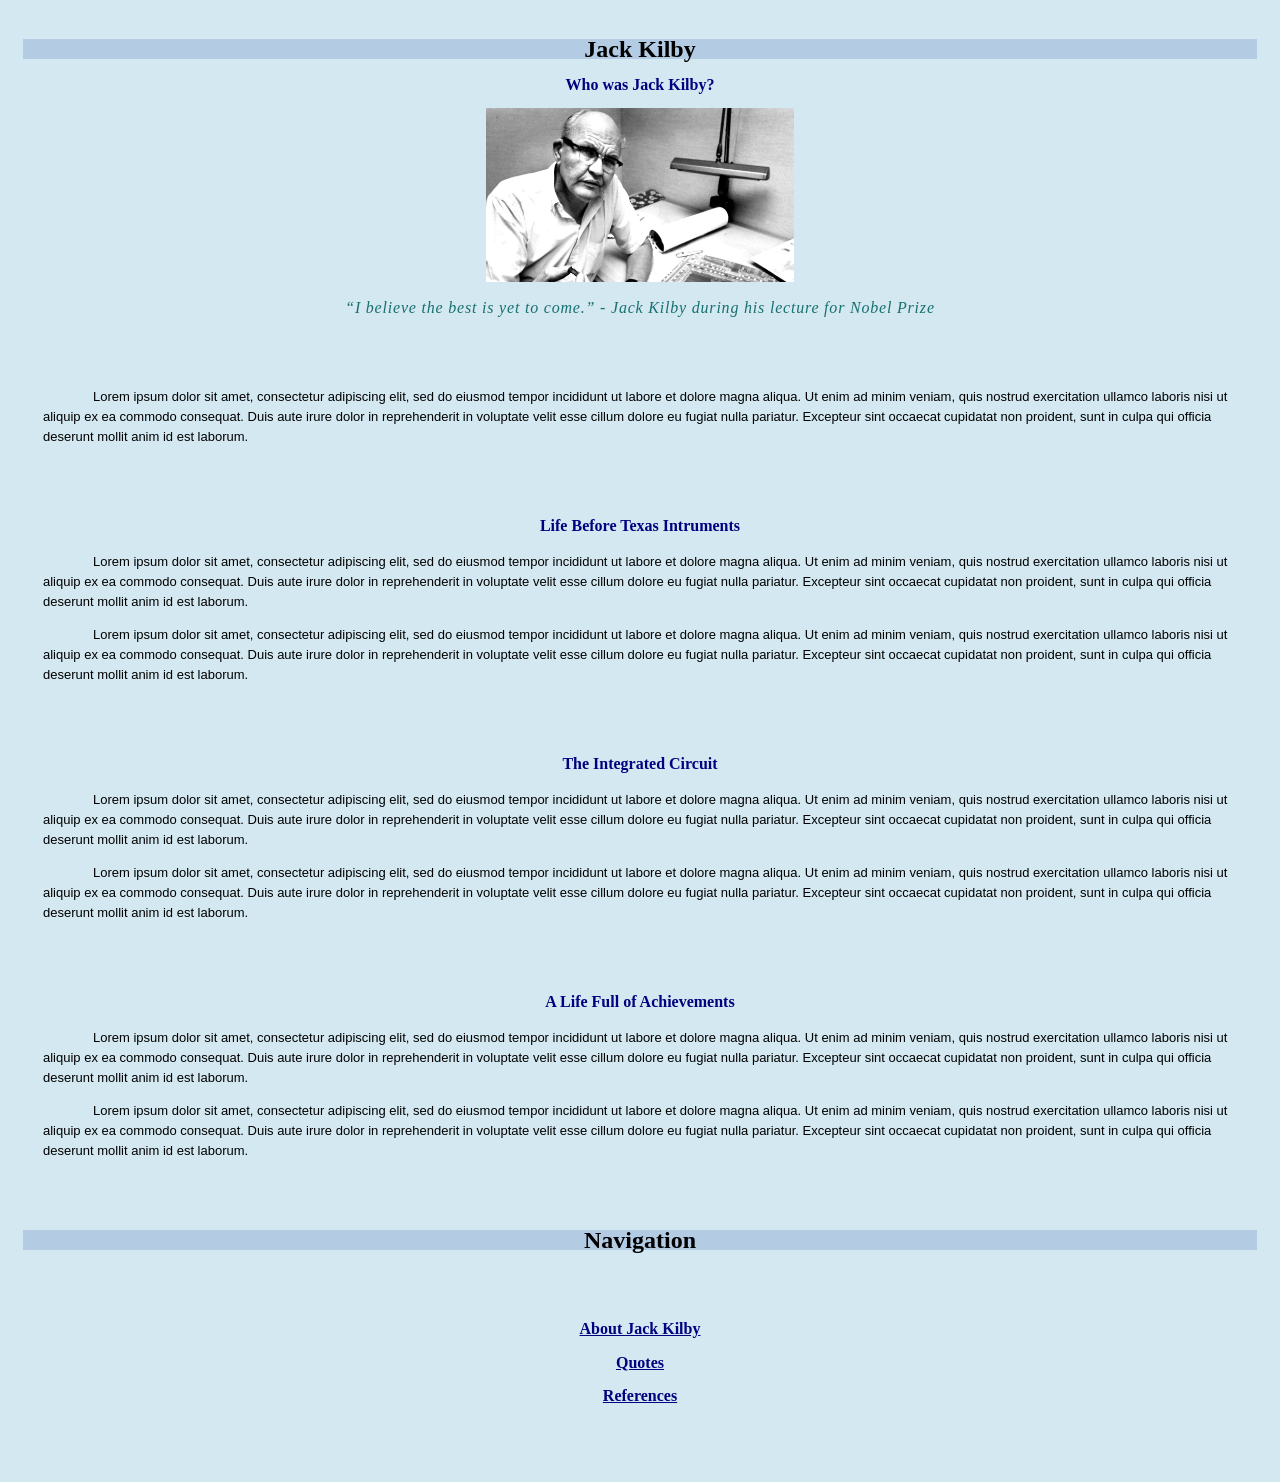
==== index.html @ 3a72b7f1 "Add files via upload" ====
<!DOCTYPE html>
<html lang="en">
	<head>
		<title>Jack Kilby Basic Information</title>
		<meta charset="utf-8"/>
	<link href="style1.css" rel="stylesheet" type="text/css"/>
	</head>
	<body>
		<div id="header">
			<div id="sitebranding">
				<h1 style="font-family: Georgia;">Jack Kilby</h1>
			</div>
		</div> <!-- end of header div -->
		<div id="bodycontent">
			<h2><b>Who was Jack Kilby?</b></h2>
			<img src="jackkilbydallasmorningnews.jpg" width="25%" height="25%"
				alt="A photo of Jack Kilby from Dallas Morning News" />
							<div id="tagline">
				<blockquote class="fun">“I believe the best is yet to come.” - Jack Kilby during his lecture for Nobel Prize</p>
			</blockquote>
			</div>
			<br></br>
			</p>
			<p>Lorem ipsum dolor sit amet, consectetur adipiscing elit, sed do eiusmod tempor incididunt ut labore et dolore magna aliqua. Ut enim ad minim veniam, quis nostrud exercitation ullamco laboris nisi ut aliquip ex ea commodo consequat. Duis aute irure dolor in reprehenderit in voluptate velit esse cillum dolore eu fugiat nulla pariatur. Excepteur sint occaecat cupidatat non proident, sunt in culpa qui officia deserunt mollit anim id est laborum.</p>
			<br></br>
			<h3><b>Life Before Texas Intruments</b></h3>
			<p>Lorem ipsum dolor sit amet, consectetur adipiscing elit, sed do eiusmod tempor incididunt ut labore et dolore magna aliqua. Ut enim ad minim veniam, quis nostrud exercitation ullamco laboris nisi ut aliquip ex ea commodo consequat. Duis aute irure dolor in reprehenderit in voluptate velit esse cillum dolore eu fugiat nulla pariatur. Excepteur sint occaecat cupidatat non proident, sunt in culpa qui officia deserunt mollit anim id est laborum.</p>
			<p>Lorem ipsum dolor sit amet, consectetur adipiscing elit, sed do eiusmod tempor incididunt ut labore et dolore magna aliqua. Ut enim ad minim veniam, quis nostrud exercitation ullamco laboris nisi ut aliquip ex ea commodo consequat. Duis aute irure dolor in reprehenderit in voluptate velit esse cillum dolore eu fugiat nulla pariatur. Excepteur sint occaecat cupidatat non proident, sunt in culpa qui officia deserunt mollit anim id est laborum.</p>
			<br></br>
			<h3><b>The Integrated Circuit</b></h3>
			<p>Lorem ipsum dolor sit amet, consectetur adipiscing elit, sed do eiusmod tempor incididunt ut labore et dolore magna aliqua. Ut enim ad minim veniam, quis nostrud exercitation ullamco laboris nisi ut aliquip ex ea commodo consequat. Duis aute irure dolor in reprehenderit in voluptate velit esse cillum dolore eu fugiat nulla pariatur. Excepteur sint occaecat cupidatat non proident, sunt in culpa qui officia deserunt mollit anim id est laborum.</p>
			<p>Lorem ipsum dolor sit amet, consectetur adipiscing elit, sed do eiusmod tempor incididunt ut labore et dolore magna aliqua. Ut enim ad minim veniam, quis nostrud exercitation ullamco laboris nisi ut aliquip ex ea commodo consequat. Duis aute irure dolor in reprehenderit in voluptate velit esse cillum dolore eu fugiat nulla pariatur. Excepteur sint occaecat cupidatat non proident, sunt in culpa qui officia deserunt mollit anim id est laborum.</p>
			<br></br>
			<h3><b>A Life Full of Achievements</b></h3>
			<p>Lorem ipsum dolor sit amet, consectetur adipiscing elit, sed do eiusmod tempor incididunt ut labore et dolore magna aliqua. Ut enim ad minim veniam, quis nostrud exercitation ullamco laboris nisi ut aliquip ex ea commodo consequat. Duis aute irure dolor in reprehenderit in voluptate velit esse cillum dolore eu fugiat nulla pariatur. Excepteur sint occaecat cupidatat non proident, sunt in culpa qui officia deserunt mollit anim id est laborum.</p>
			<p>Lorem ipsum dolor sit amet, consectetur adipiscing elit, sed do eiusmod tempor incididunt ut labore et dolore magna aliqua. Ut enim ad minim veniam, quis nostrud exercitation ullamco laboris nisi ut aliquip ex ea commodo consequat. Duis aute irure dolor in reprehenderit in voluptate velit esse cillum dolore eu fugiat nulla pariatur. Excepteur sint occaecat cupidatat non proident, sunt in culpa qui officia deserunt mollit anim id est laborum.</p>
		</div> <!-- end of bodycontent div -->
				<div id="navigation">
				<br></br>
				<h1 style="font-family: Georgia;">Navigation</h1>
				<br></br>
				<h2><a href="index.html">About Jack Kilby</a></h2>
				<h2><a href="quotes.html">Quotes</a></h2>
				<h2><a href="references.html">References</a></h2>
				<br></br>
		</div> <!-- end of navigation div -->
	</body>
</html>
---- style1.css ----
/*
CSS for Bubble Under site
*/

body {
	font-family: Verdana, Helvetica, Arial, sans-serif;
	background-color: #d3e8f0;
	line-height: 125%;
	padding: 15px;
}

h1 {
	font-family: "Trebuchet MS", Helvetica, Arial, sans-serif;
	font-size: x-large;
	text-align: center;
	background-color: #b3cbe3;
	color: black
}

h2 {
	font-family: Georgia, Times New Roman, Verdana, Helvetica, Arial, sans-serif;
	font-size: medium;
	font-weight: normal;
	text-align: center;
	color: navy
}

h3 {
	font-family: Georgia, Times New Roman, Verdana, Helvetica, Arial, sans-serif;
	font-size: medium;
	font-weight: normal;
	text-align: center;
	color: navy
}

li {
	font-size: small;
}

p {
	font-size: small;
	color: black;
	    text-indent: 50px; 
    margin-left: 20px; 
}

img {
  display: block;
  margin-left: auto;
  margin-right: auto;
}


a {
	font-weight: bold;
}

a:link {
	color: navy;
}

a:visited {
	color: gray;
}
a:hover {
	text-decoration: none;
	color: white;
	background-color: navy;
}
a:active {
	color: aqua;
	background-color: navy;
}

.fun {
	color: #187070;
	font-family: Georgia, Times, serif;
	letter-spacing: 0.05em;
}

blockquote.fun {
	font-style: italic;
	text-align: center
}

blockquote.elegant {
	font-family: Georgia, Times New Roman, Verdana, Helvetica, Arial, sans-serif;
	font-style: normal;
	text-align: center
}

li {
	color: brown;
}

#tagline p {
	font-style: italic;
	font-family: Georgia, Times, serif;
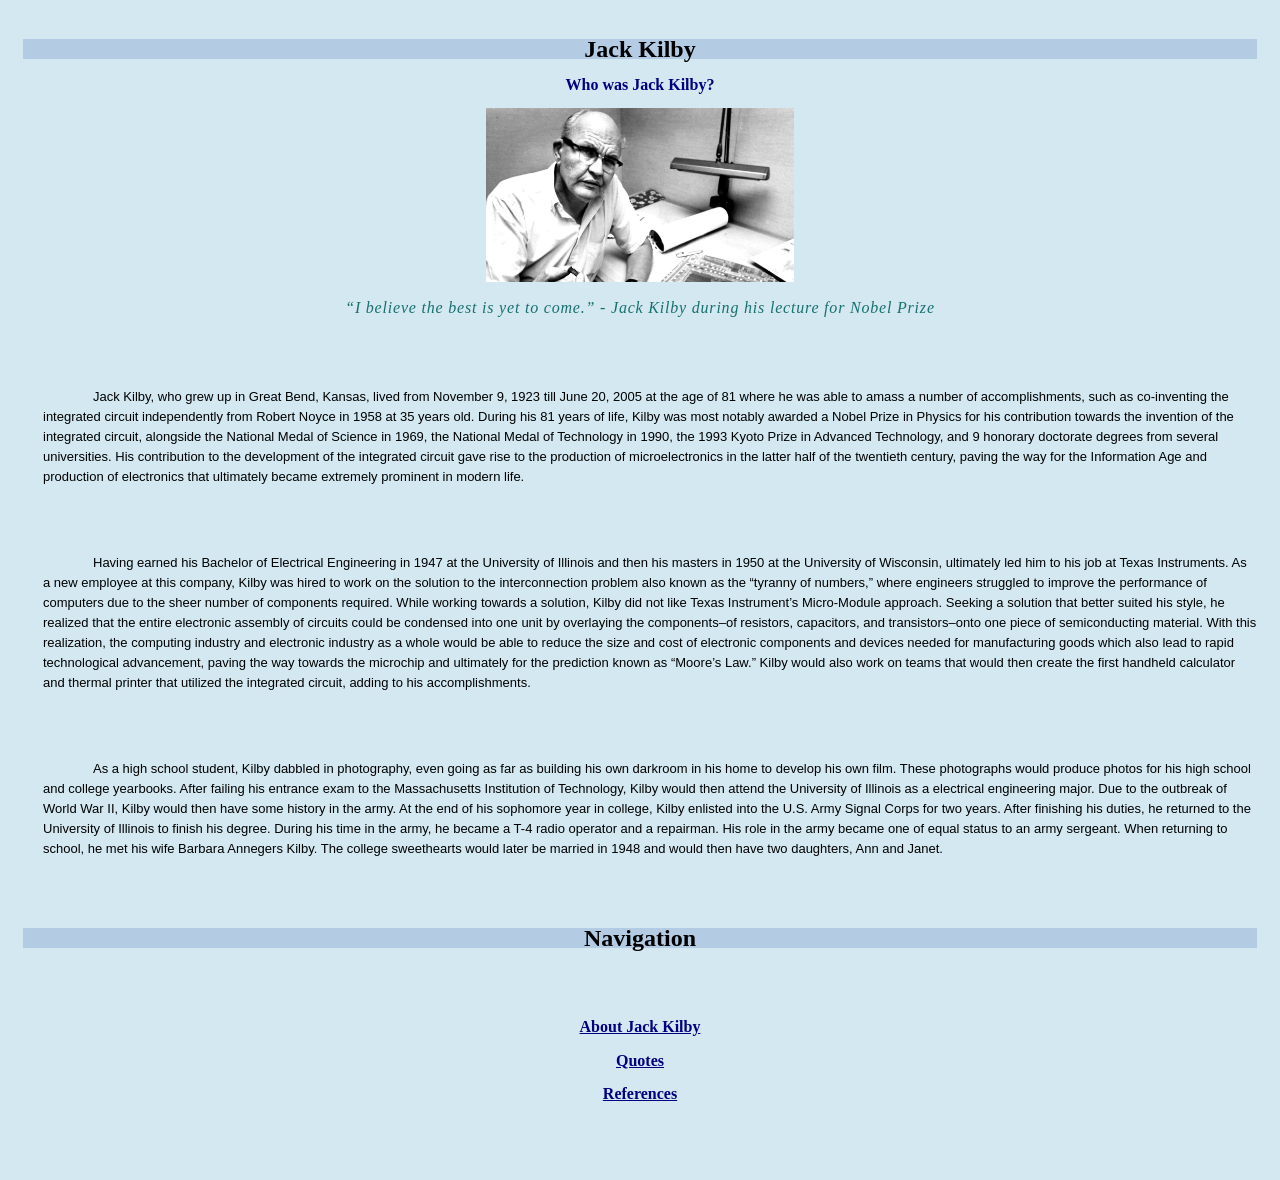
==== commit 29e51c47: "Update index.html" ====
--- a/index.html
+++ b/index.html
@@ -21,19 +21,11 @@
 			</div>
 			<br></br>
 			</p>
-			<p>Lorem ipsum dolor sit amet, consectetur adipiscing elit, sed do eiusmod tempor incididunt ut labore et dolore magna aliqua. Ut enim ad minim veniam, quis nostrud exercitation ullamco laboris nisi ut aliquip ex ea commodo consequat. Duis aute irure dolor in reprehenderit in voluptate velit esse cillum dolore eu fugiat nulla pariatur. Excepteur sint occaecat cupidatat non proident, sunt in culpa qui officia deserunt mollit anim id est laborum.</p>
+			<p>Jack Kilby, who grew up in Great Bend, Kansas, lived from November 9, 1923 till June 20, 2005 at the age of 81 where he was able to amass a number of accomplishments, such as co-inventing the integrated circuit independently from Robert Noyce in 1958 at 35 years old. During his 81 years of life, Kilby was most notably awarded a Nobel Prize in Physics for his contribution towards the invention of the integrated circuit, alongside the National Medal of Science in 1969, the National Medal of Technology in 1990, the 1993 Kyoto Prize in Advanced Technology, and 9 honorary doctorate degrees from several universities. His contribution to the development of the integrated circuit gave rise to the production of microelectronics in the latter half of the twentieth century, paving the way for the Information Age and production of electronics that ultimately became extremely prominent in modern life.</p>
 			<br></br>
-			<h3><b>Life Before Texas Intruments</b></h3>
-			<p>Lorem ipsum dolor sit amet, consectetur adipiscing elit, sed do eiusmod tempor incididunt ut labore et dolore magna aliqua. Ut enim ad minim veniam, quis nostrud exercitation ullamco laboris nisi ut aliquip ex ea commodo consequat. Duis aute irure dolor in reprehenderit in voluptate velit esse cillum dolore eu fugiat nulla pariatur. Excepteur sint occaecat cupidatat non proident, sunt in culpa qui officia deserunt mollit anim id est laborum.</p>
-			<p>Lorem ipsum dolor sit amet, consectetur adipiscing elit, sed do eiusmod tempor incididunt ut labore et dolore magna aliqua. Ut enim ad minim veniam, quis nostrud exercitation ullamco laboris nisi ut aliquip ex ea commodo consequat. Duis aute irure dolor in reprehenderit in voluptate velit esse cillum dolore eu fugiat nulla pariatur. Excepteur sint occaecat cupidatat non proident, sunt in culpa qui officia deserunt mollit anim id est laborum.</p>
+			<p>Having earned his Bachelor of Electrical Engineering in 1947 at the University of Illinois and then his masters in 1950 at the University of Wisconsin, ultimately led him to his job at Texas Instruments. As a new employee at this company, Kilby was hired to work on the solution to the interconnection problem also known as the “tyranny of numbers,” where engineers struggled to improve the performance of computers due to the sheer number of components required. While working towards a solution, Kilby did not like Texas Instrument’s Micro-Module approach. Seeking a solution that better suited his style, he realized that the entire electronic assembly of circuits could be condensed into one unit by overlaying the components–of resistors, capacitors, and transistors–onto one piece of semiconducting material. With this realization, the computing industry and electronic industry as a whole would be able to reduce the size and cost of electronic components and devices needed for manufacturing goods which also lead to rapid technological advancement, paving the way towards the microchip and ultimately for the prediction known as “Moore’s Law.” Kilby would also work on teams that would then create the first handheld calculator and thermal printer that utilized the integrated circuit, adding to his accomplishments. </p>
 			<br></br>
-			<h3><b>The Integrated Circuit</b></h3>
-			<p>Lorem ipsum dolor sit amet, consectetur adipiscing elit, sed do eiusmod tempor incididunt ut labore et dolore magna aliqua. Ut enim ad minim veniam, quis nostrud exercitation ullamco laboris nisi ut aliquip ex ea commodo consequat. Duis aute irure dolor in reprehenderit in voluptate velit esse cillum dolore eu fugiat nulla pariatur. Excepteur sint occaecat cupidatat non proident, sunt in culpa qui officia deserunt mollit anim id est laborum.</p>
-			<p>Lorem ipsum dolor sit amet, consectetur adipiscing elit, sed do eiusmod tempor incididunt ut labore et dolore magna aliqua. Ut enim ad minim veniam, quis nostrud exercitation ullamco laboris nisi ut aliquip ex ea commodo consequat. Duis aute irure dolor in reprehenderit in voluptate velit esse cillum dolore eu fugiat nulla pariatur. Excepteur sint occaecat cupidatat non proident, sunt in culpa qui officia deserunt mollit anim id est laborum.</p>
-			<br></br>
-			<h3><b>A Life Full of Achievements</b></h3>
-			<p>Lorem ipsum dolor sit amet, consectetur adipiscing elit, sed do eiusmod tempor incididunt ut labore et dolore magna aliqua. Ut enim ad minim veniam, quis nostrud exercitation ullamco laboris nisi ut aliquip ex ea commodo consequat. Duis aute irure dolor in reprehenderit in voluptate velit esse cillum dolore eu fugiat nulla pariatur. Excepteur sint occaecat cupidatat non proident, sunt in culpa qui officia deserunt mollit anim id est laborum.</p>
-			<p>Lorem ipsum dolor sit amet, consectetur adipiscing elit, sed do eiusmod tempor incididunt ut labore et dolore magna aliqua. Ut enim ad minim veniam, quis nostrud exercitation ullamco laboris nisi ut aliquip ex ea commodo consequat. Duis aute irure dolor in reprehenderit in voluptate velit esse cillum dolore eu fugiat nulla pariatur. Excepteur sint occaecat cupidatat non proident, sunt in culpa qui officia deserunt mollit anim id est laborum.</p>
+			<p>As a high school student, Kilby dabbled in photography, even going as far as building his own darkroom in his home to develop his own film. These photographs would produce photos for his high school and college yearbooks. After failing his entrance exam to the Massachusetts Institution of Technology, Kilby would then attend the University of Illinois as a electrical engineering major. Due to the outbreak of World War II, Kilby would then have some history in the army. At the end of his sophomore year in college, Kilby enlisted into the U.S. Army Signal Corps for two years. After finishing his duties, he returned to the University of Illinois to finish his degree. During his time in the army, he became a T-4 radio operator and a repairman. His role in the army became one of equal status to an army sergeant. When returning to school, he met his wife Barbara Annegers Kilby. The college sweethearts would later be married in 1948 and would then have two daughters, Ann and Janet. </p>
 		</div> <!-- end of bodycontent div -->
 				<div id="navigation">
 				<br></br>
@@ -45,4 +37,4 @@
 				<br></br>
 		</div> <!-- end of navigation div -->
 	</body>
-</html>+</html>
